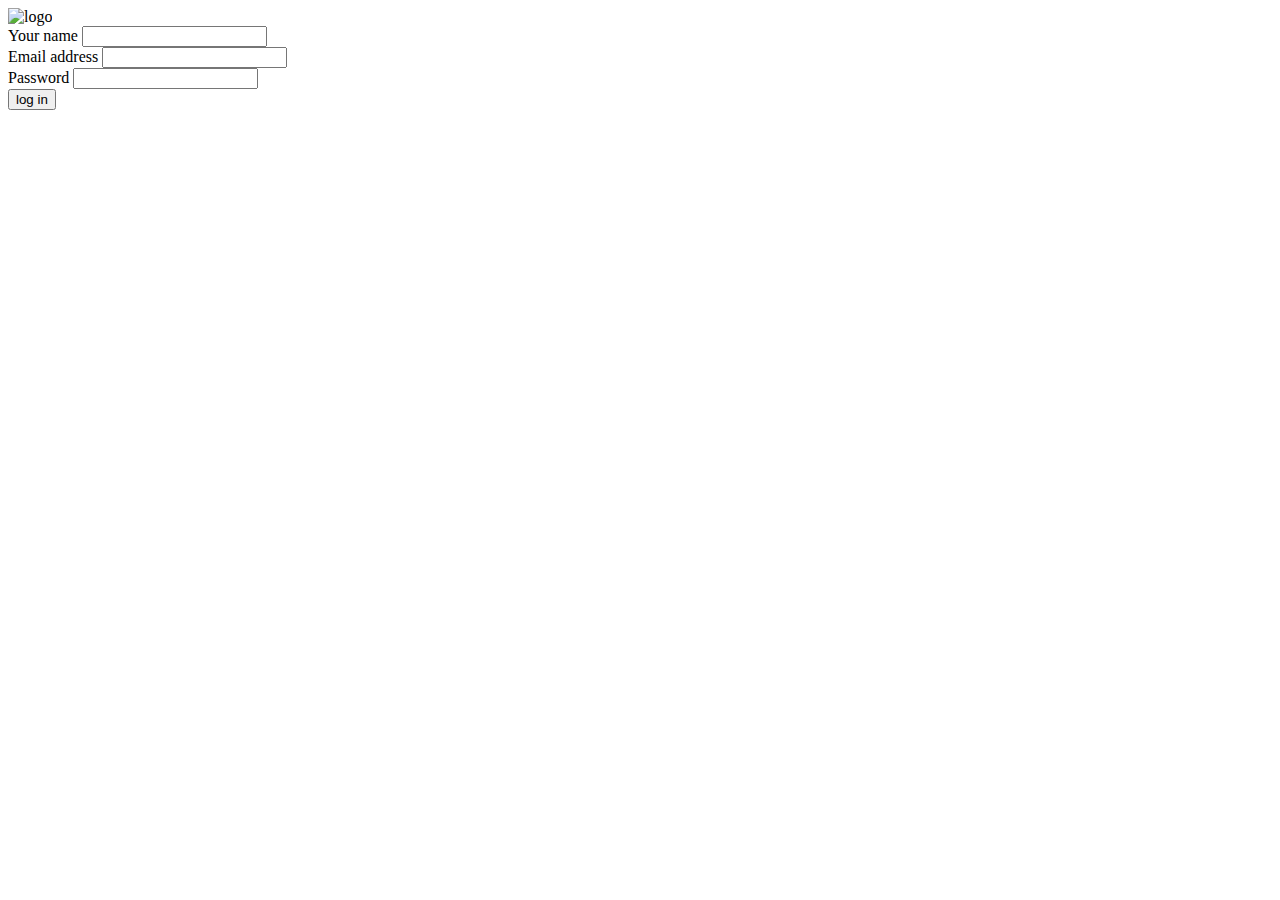
==== index.html @ 259e8332 "Add files via upload" ====
<!DOCTYPE html>
<html lang="en">

<head>
    <meta charset="UTF-8">
    <meta name="viewport" content="width=device-width, initial-scale=1.0">
    <title>Github</title>
    <link rel="stylesheet" href="../css/bootstrap.min.css">
    <link rel="stylesheet" href="style.css">
</head>

<body>
    <div class="container">
        <div class="text-center my-5">
            <img src="images/lago.png" alt="logo">
        </div>
        <div class="form-group">
            <label for="exampleInputName1">Your name</label>
            <input type="text" class="form-control" id="username">
        </div>
        <div class="form-group">
            <label for="exampleInputEmail1">Email address</label>
            <input type="email" class="form-control" id="email">
        </div>
        <div class="form-group">
            <label for="exampleInputPassword1">Password</label>
            <input type="password" class="form-control" id="password">
        </div>
        <button type="submit" class="btn btn-primary" onclick="log()">log in</button>
    </div>
    <script src="script.js"></script>
    <script src="../js/jquery.slim.min.js"></script>
    <script src="../js/popper.min.js"></script>
    <script src="../js/bootstrap.min.js"></script>
</body>

</html>
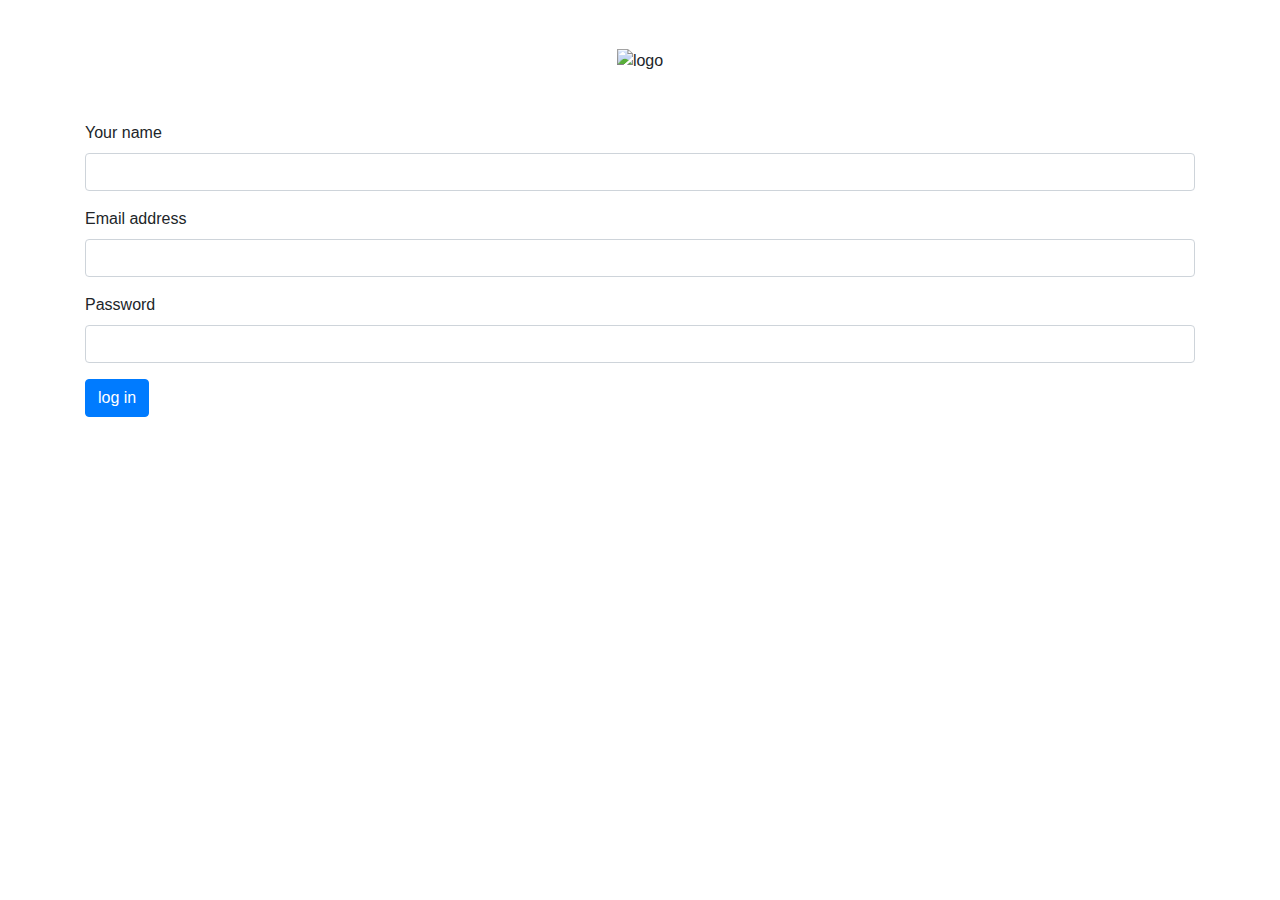
==== commit ccea3f67: "Update index.html" ====
--- a/index.html
+++ b/index.html
@@ -5,7 +5,7 @@
     <meta charset="UTF-8">
     <meta name="viewport" content="width=device-width, initial-scale=1.0">
     <title>Github</title>
-    <link rel="stylesheet" href="../css/bootstrap.min.css">
+    <link rel="stylesheet" href="bootstrap.min.css">
     <link rel="stylesheet" href="style.css">
 </head>
 
@@ -29,9 +29,9 @@
         <button type="submit" class="btn btn-primary" onclick="log()">log in</button>
     </div>
     <script src="script.js"></script>
-    <script src="../js/jquery.slim.min.js"></script>
-    <script src="../js/popper.min.js"></script>
-    <script src="../js/bootstrap.min.js"></script>
+    <script src="jquery.slim.min.js"></script>
+    <script src="popper.min.js"></script>
+    <script src="bootstrap.min.js"></script>
 </body>
 
-</html>+</html>
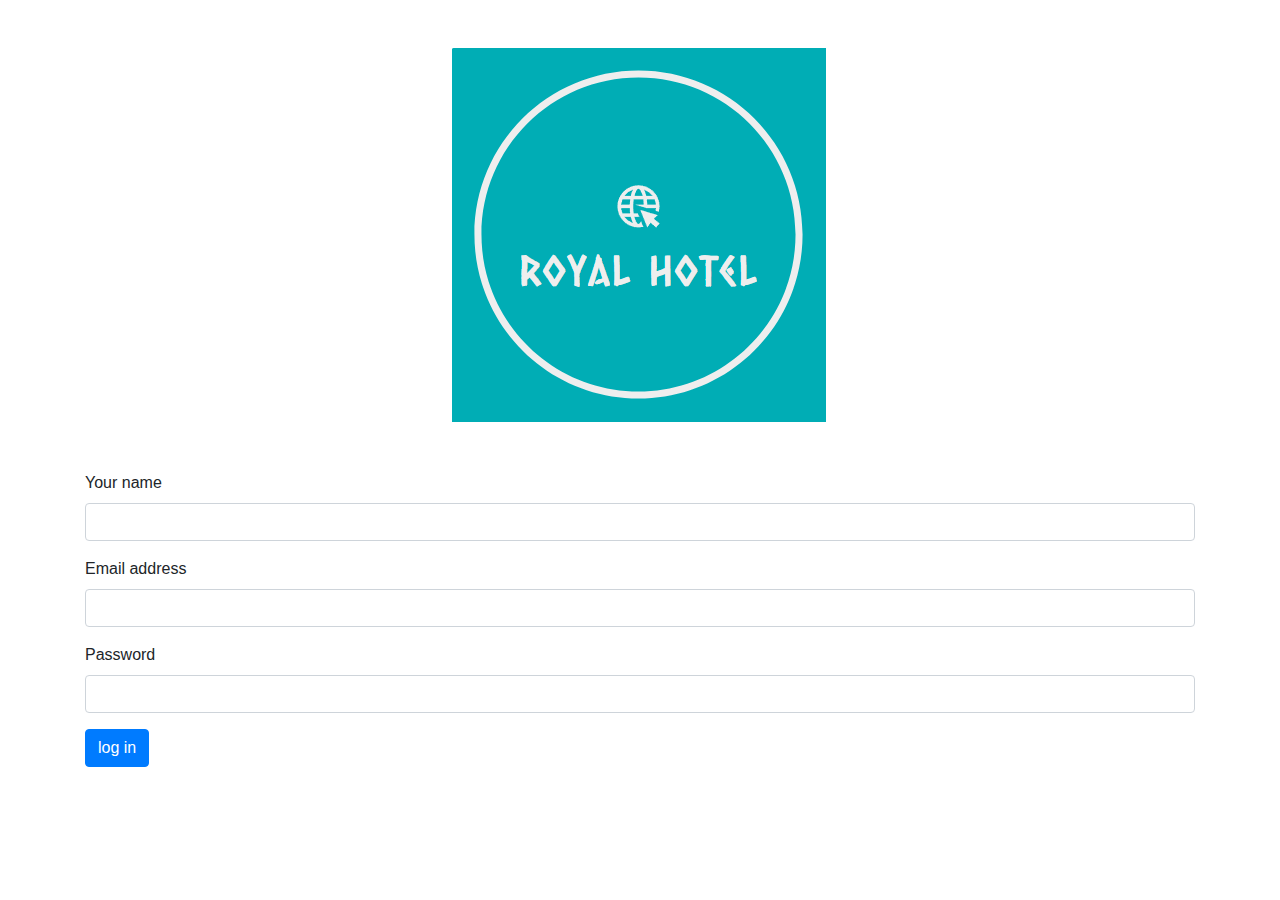
==== commit 1d763e10: "Update index.html" ====
--- a/index.html
+++ b/index.html
@@ -12,7 +12,7 @@
 <body>
     <div class="container">
         <div class="text-center my-5">
-            <img src="images/lago.png" alt="logo">
+            <img src="lago.png" alt="logo">
         </div>
         <div class="form-group">
             <label for="exampleInputName1">Your name</label>
